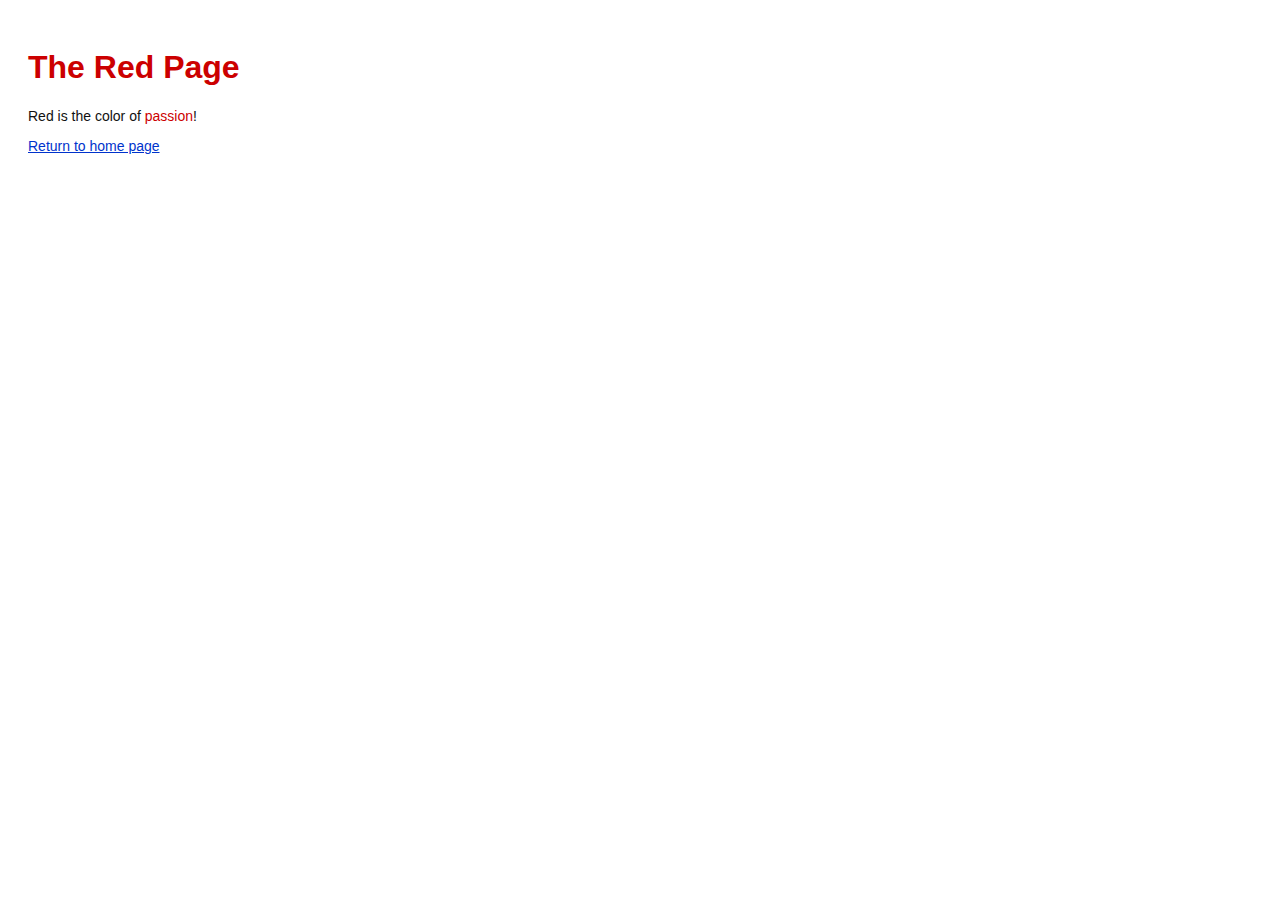
==== red.html @ 4ad246a3 "Base" ====
<!DOCTYPE html>
<html lang="en">
<head>
 <title>The Red Page</title>
 <link rel="stylesheet" href="style.css" />
 <meta charset="utf-8" />
</head>
<body>
 <h1 style="color: #C00">The Red Page</h1>
 <p>Red is the color of <span style="color: #C00">passion</span>!</p>

 <p><a href="index.html">Return to home page</a></p>
</body>
</html>
---- style.css ----
body {
 padding: 20px;
 font-family: Verdana, Arial, Helvetica, sans-serif;
 font-size: 14px;
 color: #111;
}
p, ul {
 margin-bottom: 10px;
}
ul {
 margin-left: 20px;
}
h1 {
 font-size: 32px;
}
h2 {
 font-size: 24px;
}
h3 {
 font-size: 18px;
 margin-left: 20px;
}
a:link, a:visited {
 color: #03C;
}
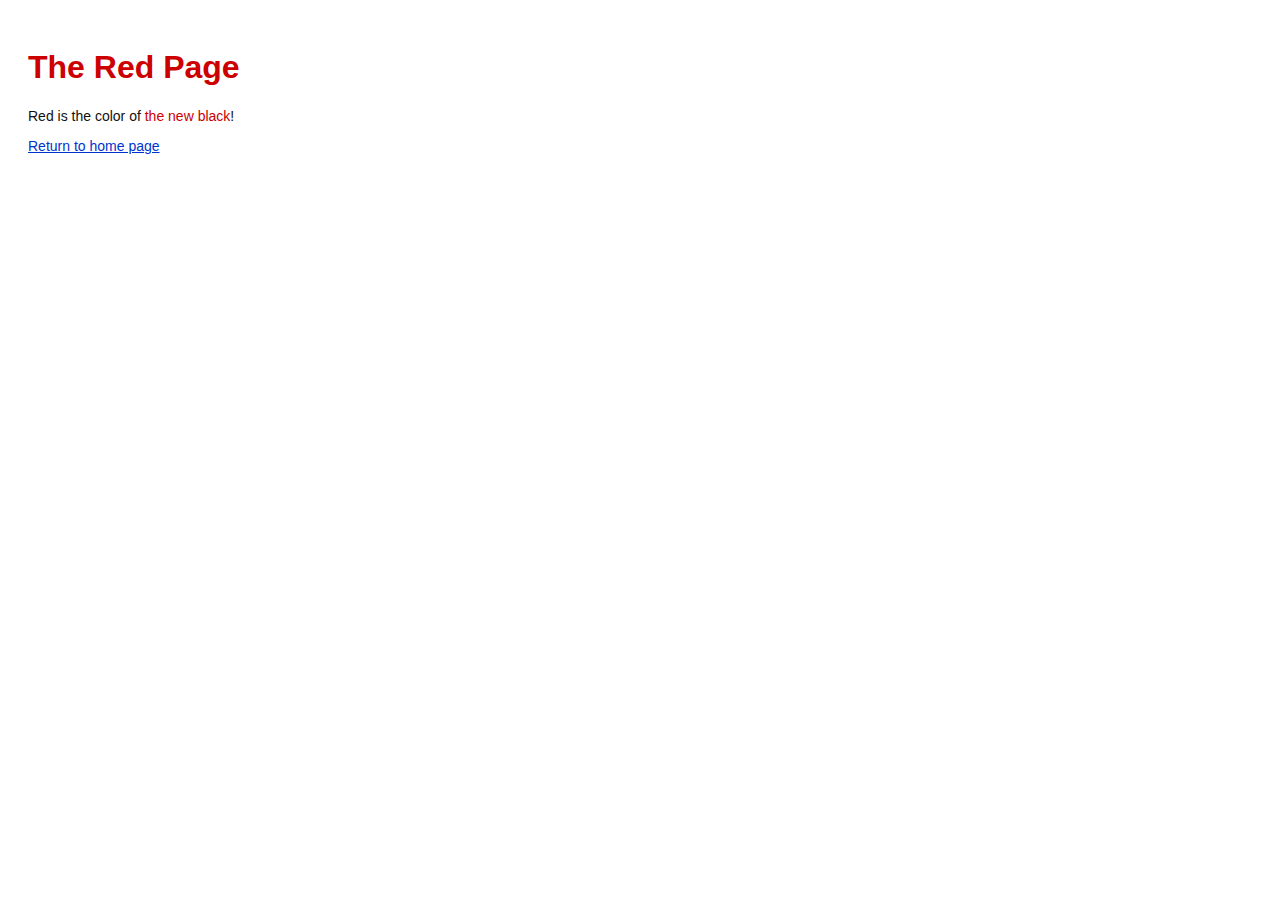
==== commit b1d45968: "Red is the new black" ====
--- a/red.html
+++ b/red.html
@@ -7,7 +7,7 @@
 </head>
 <body>
  <h1 style="color: #C00">The Red Page</h1>
- <p>Red is the color of <span style="color: #C00">passion</span>!</p>
+ <p>Red is the color of <span style="color: #C00">the new black</span>!</p>
 
  <p><a href="index.html">Return to home page</a></p>
 </body>
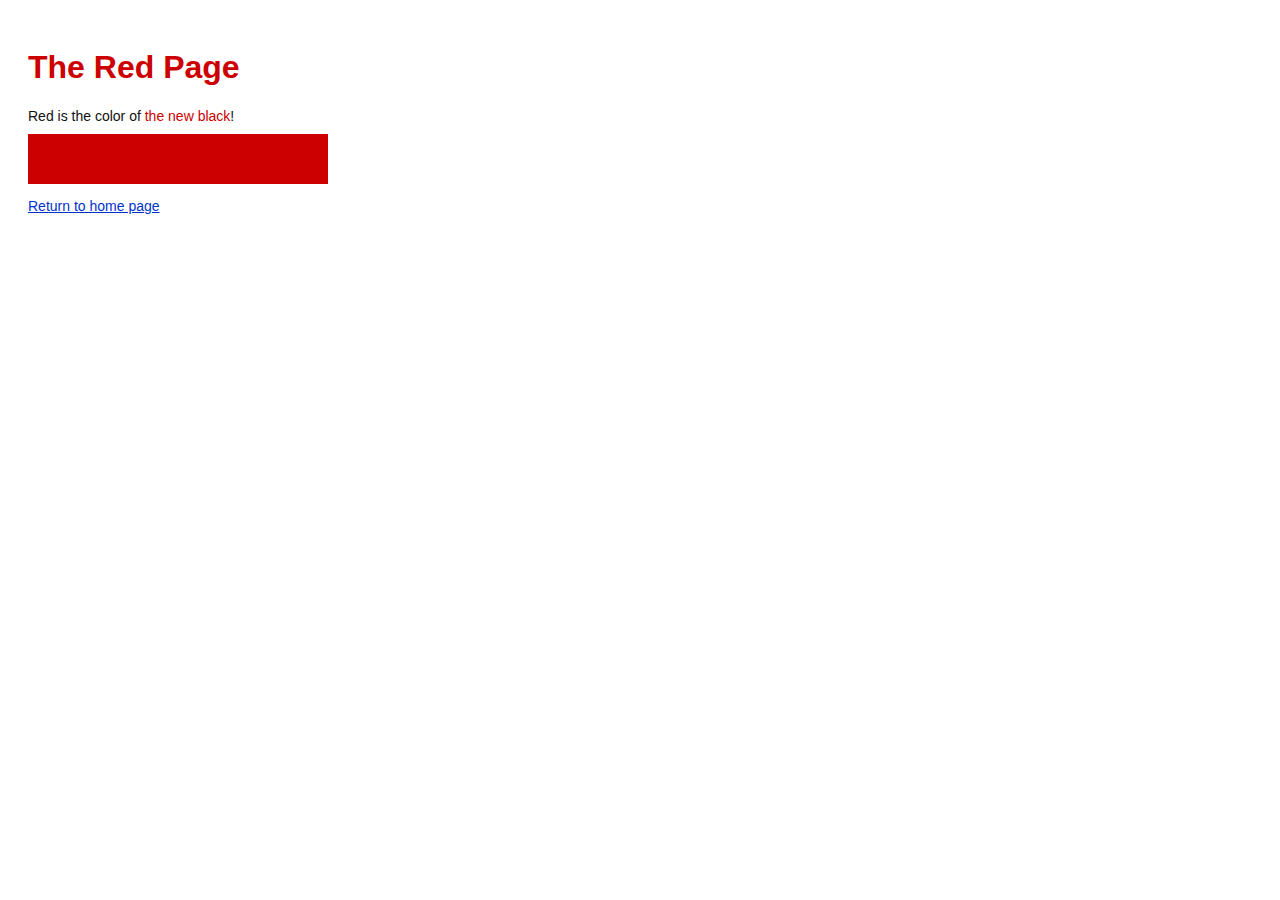
==== commit 5082516c: "Add a red block of color" ====
--- a/red.html
+++ b/red.html
@@ -4,10 +4,17 @@
  <title>The Red Page</title>
  <link rel="stylesheet" href="style.css" />
  <meta charset="utf-8" />
+<style>
+ div {
+ width: 300px;
+ height: 50px;
+ }
+</style>
 </head>
 <body>
  <h1 style="color: #C00">The Red Page</h1>
  <p>Red is the color of <span style="color: #C00">the new black</span>!</p>
+ <div style="background-color: #C00"></div>
 
  <p><a href="index.html">Return to home page</a></p>
 </body>
